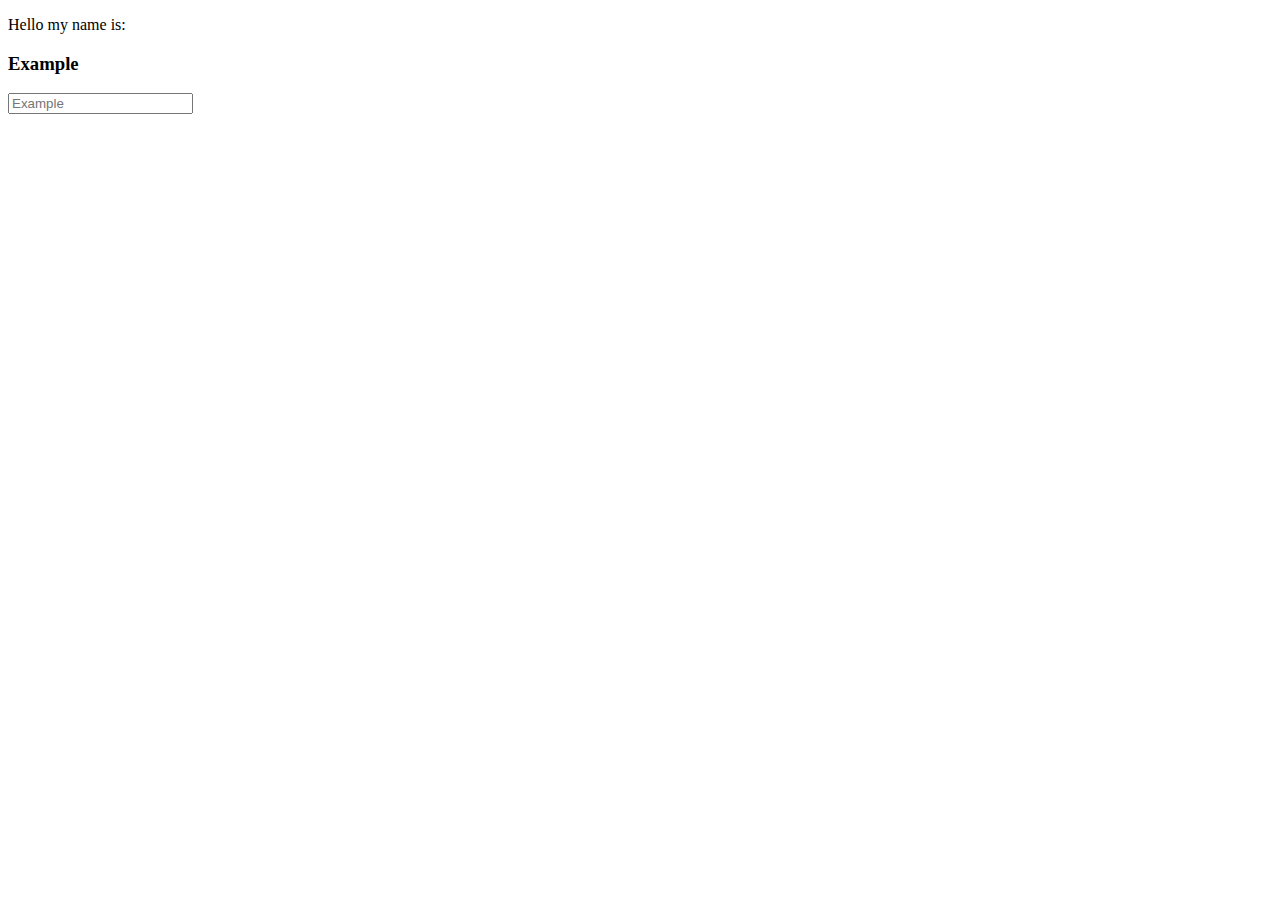
==== flask_app/templates/index.html @ 6eb21bc9 "project skeleton" ====
<!DOCTYPE html>
<html >
<head>
    <meta charset="UTF-8">
    <title>Example</title>
    <link rel="stylesheet" href="style.css">
</head>
<body>
    <div class="container">
        <div class="card">
            <p>Hello my name is:</p>
            <h3 id="name-tag">Example</h3>
        </div>
            
        <input type="text" placeholder="Example" oninput="setName(this)">
        
    
    <script src="script.js"></script>
</body>
</html>
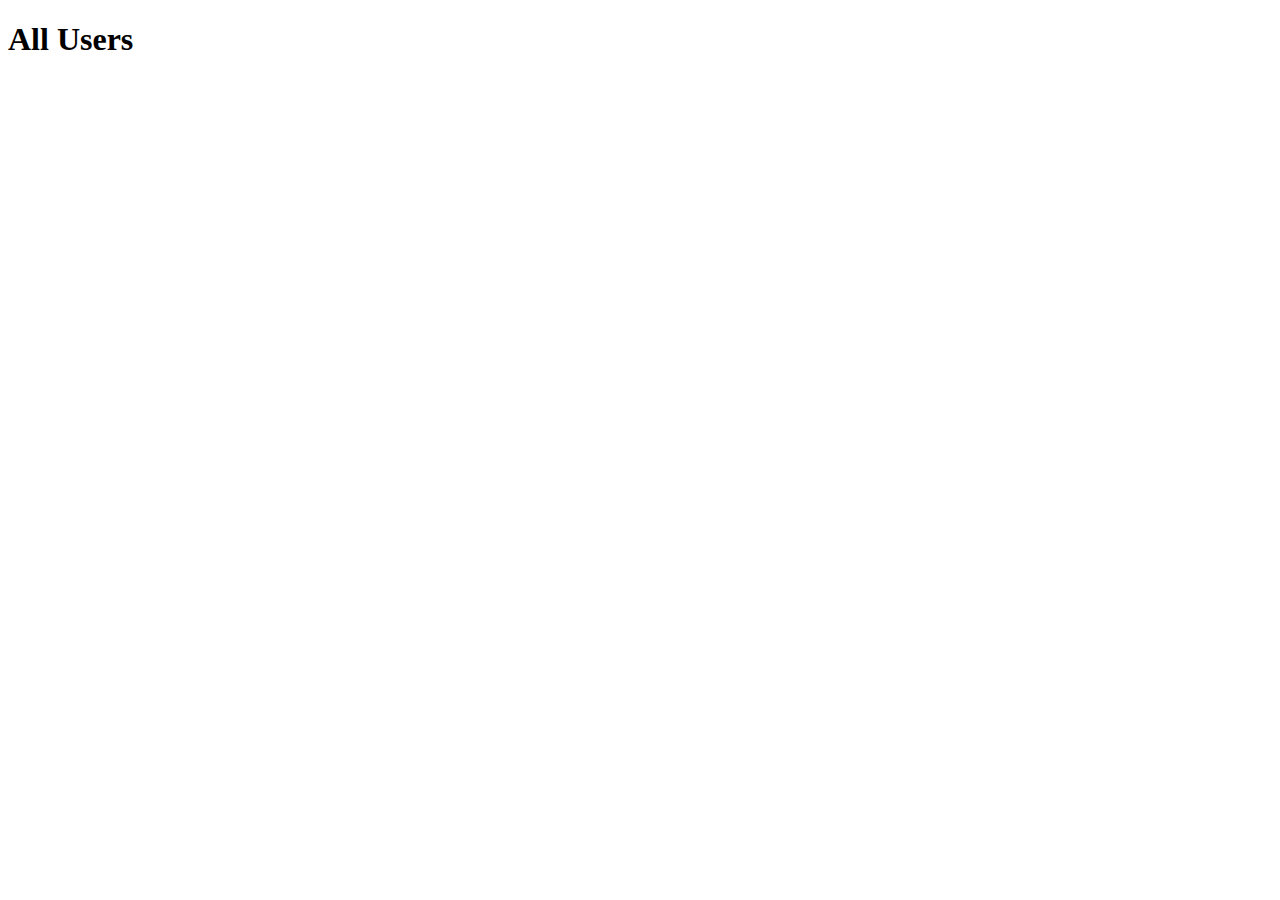
==== commit 9908fdb4: "Setup for project is done" ====
--- a/flask_app/templates/index.html
+++ b/flask_app/templates/index.html
@@ -3,19 +3,14 @@
 <head>
     <meta charset="UTF-8">
     <title>Example</title>
-    <link rel="stylesheet" href="style.css">
+    <link href="https://cdn.jsdelivr.net/npm/bootstrap@5.3.2/dist/css/bootstrap.min.css" 
+    rel="stylesheet" integrity="sha384-T3c6CoIi6uLrA9TneNEoa7RxnatzjcDSCmG1MXxSR1GAsXEV/Dwwykc2MPK8M2HN"
+    crossorigin="anonymous">
 </head>
 <body>
     <div class="container">
-        <div class="card">
-            <p>Hello my name is:</p>
-            <h3 id="name-tag">Example</h3>
-        </div>
-            
-        <input type="text" placeholder="Example" oninput="setName(this)">
-        
-    
-    <script src="script.js"></script>
+        <h1 class="text-center">All Users</h1>
+    </div>
 </body>
 </html>
 
